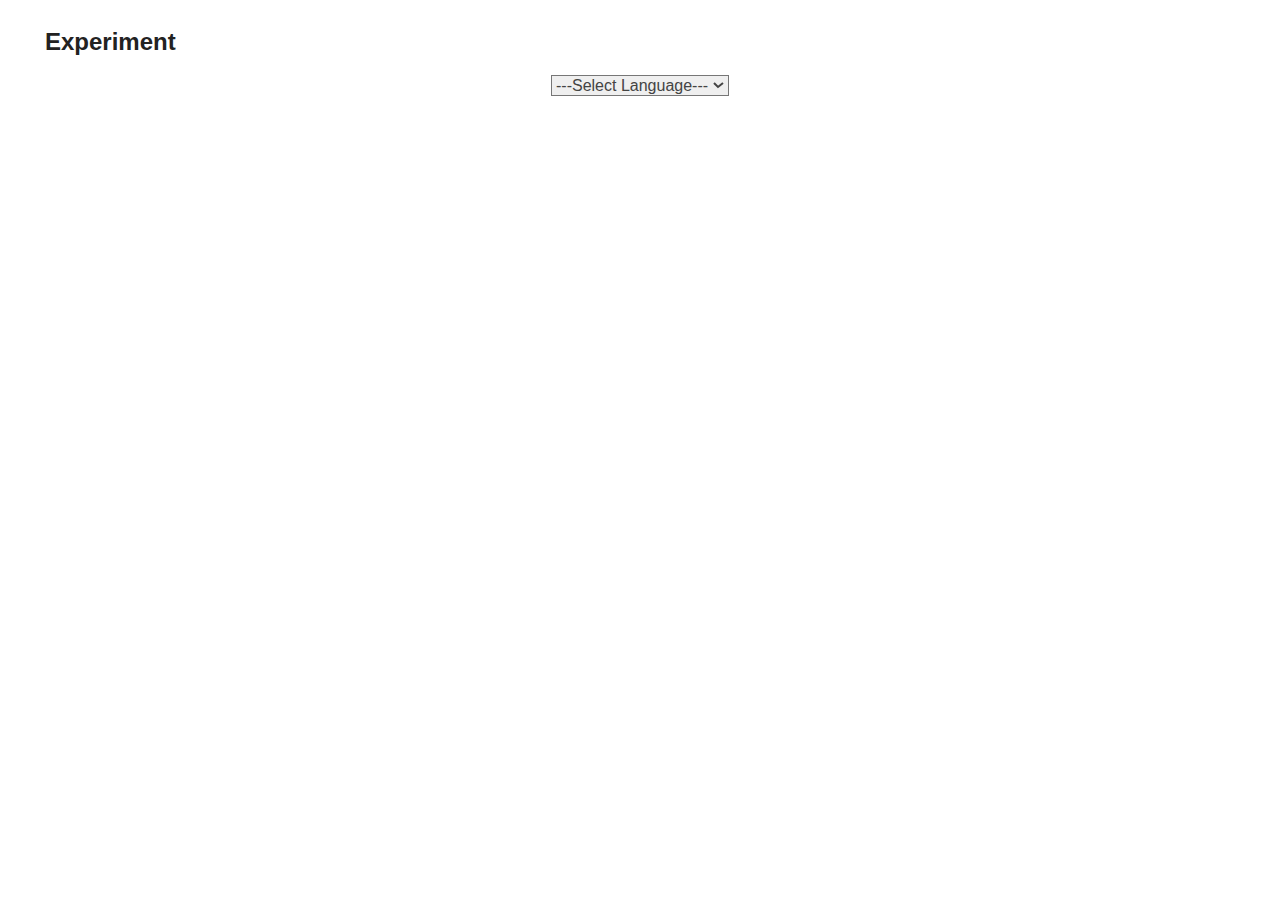
==== RDIP/Codes/index.html @ d2288574 "Displaying words of randomly chosen sentence as clickable buttons" ====
<!DOCTYPE html>
<html>
    <head lang="en">
        <meta charset="utf-8">

        <title>Virtual Labs</title>

        <link rel="shortcut icon" href="../../src/themes/maroon-grid/images/logo.jpg">

        <link rel="stylesheet" href="style.css">

        <script src="myscript.js"></script>
    </head>
    <body>
        

            <div class="display-sections">

                <div class="section-experiment">
                    <div class="head1">
                        Experiment
                    </div>
                    <div class="data" style="text-align: center;">
                        <select id="language" onchange="exp_top()">
                            <option value="null">---Select Language---</option>
                            <option value="english">English</option>
                            <option value="hindi">Hindi</option>
                        </select>
                    </div>
                    <br><br>
                    <div class="experiment-area">
                        <p id="experiment-top"></p>
                        <p><i id="experiment-line"></i></p>
                        <p id="experiment-sentence"></p>
                    </div>
                </div>

            </div>

    </body>
</html>
---- RDIP/Codes/style.css ----
body{
    font-family: "Lucida Grande","Lucida Sans Unicode", "Lucida Sans", Verdana,Arial,sans-serif;;
}

.container{
    margin:auto;
    padding: 0px;
    width: 1024px;
    text-align: center;
}

.display-sections{
    width: 100%;
    min-height: 750px;
    position: absolute;
    top: 0;
    left: 0;
    padding-top: 30px;
    padding-bottom: 2px;
    font-size: 16px;
    line-height: 24px;
    margin: 0 auto;
    background: url(../../src/themes/blue-icon/images/content_bg.jpg);
    background-repeat: no-repeat;
    background-size: 100% 100%;
    text-align: left;
}

.section-experiment{
    margin-left: 45px;
    margin-right: 45px;
}

.head1{
    color: #222222;
    font-weight: 800;
    font-size: 24px;
    padding-bottom: 10px;
}

.head2{
    color:#222222;
    text-decoration: underline;
    font-weight: 600;
    padding-top:10px;
    font-size: 18px;
}

.data{
    font-size: 16px;
    color: #444444;
    padding:10px;
}

.experiment-area{
    text-align: center;
}

hr{
    margin-top:30px;
    margin-bottom: 30px;
    height:1px;
    border-width:0;
    color:gray;
    background-color:gray
}

select{
    border-width: 0.5px;
    border-style: solid;
    border-color: -internal-light-dark-color(rgb(118, 118, 118), rgb(195, 195, 195));
    text-align: left;
    zoom:120%;
    color:#444444;
}

#experiment-area{
    margin-top:100px;
}

#experiment-top{
    color: #0000AA;
    font-size: 16px;
    font-weight: 800;
}

#experiment-line{
    color: #0000FF;
    font-size: 14px;
}

#experiment-sentence button{
    padding:5px;
}

#experiment-sentence button{
    cursor: pointer;
    margin:10px;
}
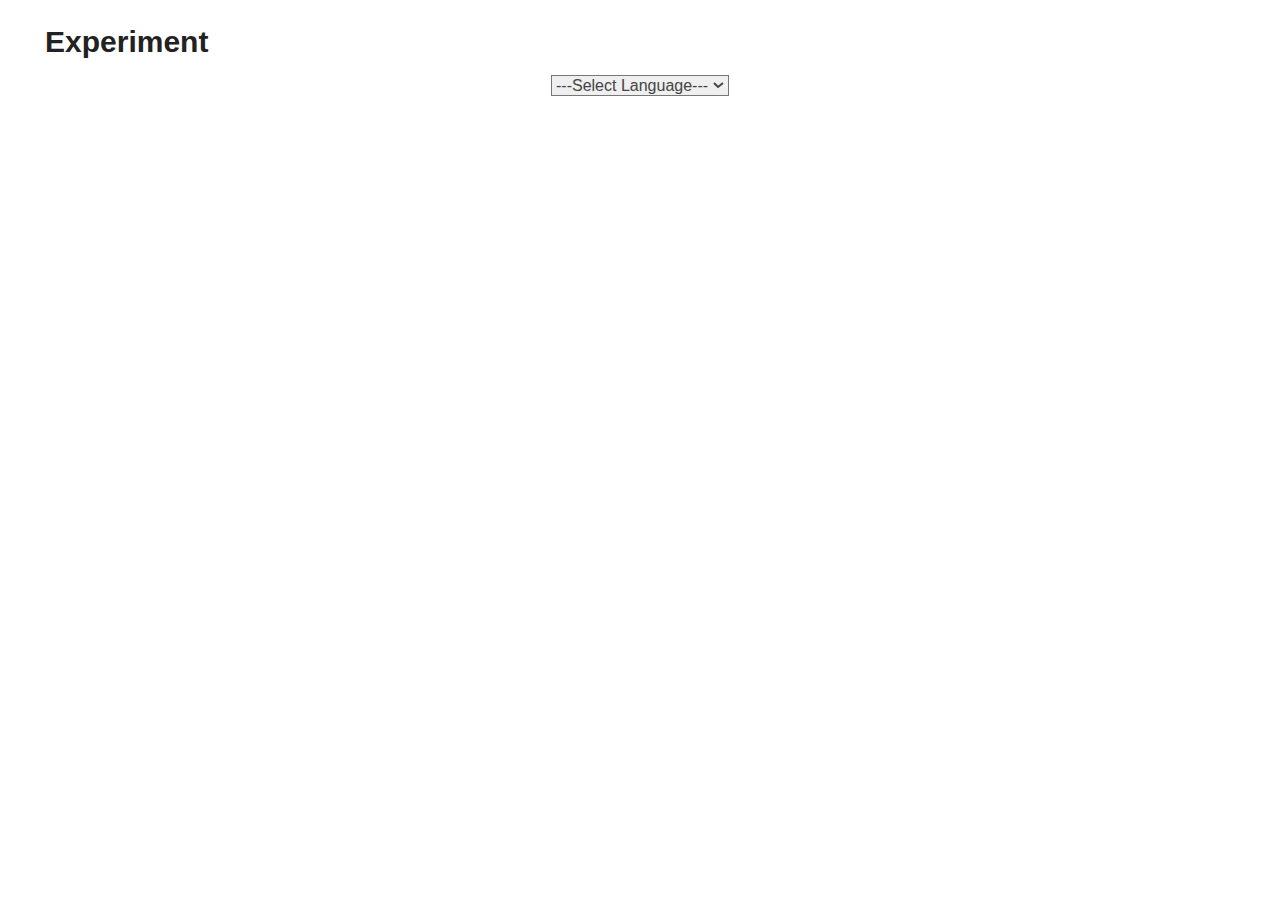
==== commit 443fa197: "Bootstrap CSS work" ====
--- a/RDIP/Codes/index.html
+++ b/RDIP/Codes/index.html
@@ -4,6 +4,12 @@
         <meta charset="utf-8">
 
         <title>Virtual Labs</title>
+
+        <link rel="stylesheet" href="https://stackpath.bootstrapcdn.com/bootstrap/4.5.0/css/bootstrap.min.css" integrity="sha384-9aIt2nRpC12Uk9gS9baDl411NQApFmC26EwAOH8WgZl5MYYxFfc+NcPb1dKGj7Sk" crossorigin="anonymous">
+
+        <script src="https://code.jquery.com/jquery-3.5.1.slim.min.js" integrity="sha384-DfXdz2htPH0lsSSs5nCTpuj/zy4C+OGpamoFVy38MVBnE+IbbVYUew+OrCXaRkfj" crossorigin="anonymous"></script>
+        <script src="https://cdn.jsdelivr.net/npm/popper.js@1.16.0/dist/umd/popper.min.js" integrity="sha384-Q6E9RHvbIyZFJoft+2mJbHaEWldlvI9IOYy5n3zV9zzTtmI3UksdQRVvoxMfooAo" crossorigin="anonymous"></script>
+        <script src="https://stackpath.bootstrapcdn.com/bootstrap/4.5.0/js/bootstrap.min.js" integrity="sha384-OgVRvuATP1z7JjHLkuOU7Xw704+h835Lr+6QL9UvYjZE3Ipu6Tp75j7Bh/kR0JKI" crossorigin="anonymous"></script>
 
         <link rel="shortcut icon" href="../../src/themes/maroon-grid/images/logo.jpg">
 
@@ -31,7 +37,15 @@
                     <div class="experiment-area">
                         <p id="experiment-top"></p>
                         <p><i id="experiment-line"></i></p>
-                        <p id="experiment-sentence"></p>
+                        <p id="experiment-sentence" onclick="second_message(event.target.id);a(event.target.id)"></p><br><br>
+                        <p id="second-msg"></p><i id="second-line"></i>
+                        <p id="formed-sentence" style="padding:15px;"></p>
+                        <button id="reform-button" style="display: none;" onclick="reform()">Re-form the sentence</button><br>
+                        <button id="check-correctness" style="display: none;" onclick="check_sentence()">Check the correctness of this sentence</button><br>
+                        <p id="right-answer" style="display: none;">Right answer!!!</p>
+                        <p id="wrong-answer" style="display: none;">Wrong answer!!!</p><br>
+                        <button id="correct-sentence" style="display: none;" onclick="get_sentences()">Get the correct sentence</button><br>
+                        <p id="correct-sentences"></p>
                     </div>
                 </div>
 
--- a/RDIP/Codes/style.css
+++ b/RDIP/Codes/style.css
@@ -16,7 +16,7 @@
     top: 0;
     left: 0;
     padding-top: 30px;
-    padding-bottom: 2px;
+    padding-bottom: 40px;
     font-size: 16px;
     line-height: 24px;
     margin: 0 auto;
@@ -34,7 +34,7 @@
 .head1{
     color: #222222;
     font-weight: 800;
-    font-size: 24px;
+    font-size: 30px;
     padding-bottom: 10px;
 }
 
@@ -78,13 +78,13 @@
     margin-top:100px;
 }
 
-#experiment-top{
+#experiment-top, #second-msg{
     color: #0000AA;
     font-size: 16px;
     font-weight: 800;
 }
 
-#experiment-line{
+#experiment-line, #second-line{
     color: #0000FF;
     font-size: 14px;
 }
@@ -93,7 +93,30 @@
     padding:5px;
 }
 
-#experiment-sentence button{
+#experiment-sentence button, #reform-button,
+#check-correctness, #correct-sentence{
     cursor: pointer;
     margin:10px;
+    padding :5px;
+    border :1px #222222 solid;
+}
+
+#formed-sentence{
+    font-size: 30px;
+    color: #444444;
+}
+
+#right-answer{
+    font-size: 30px;
+    color: #008000;
+}
+
+#wrong-answer{
+    font-size: 30px;
+    color: #FF0000;
+}
+
+#experiment-sentence button:hover{
+    transform:scale(1.3,1.3);
+    background-color: #b8b9b9;
 }